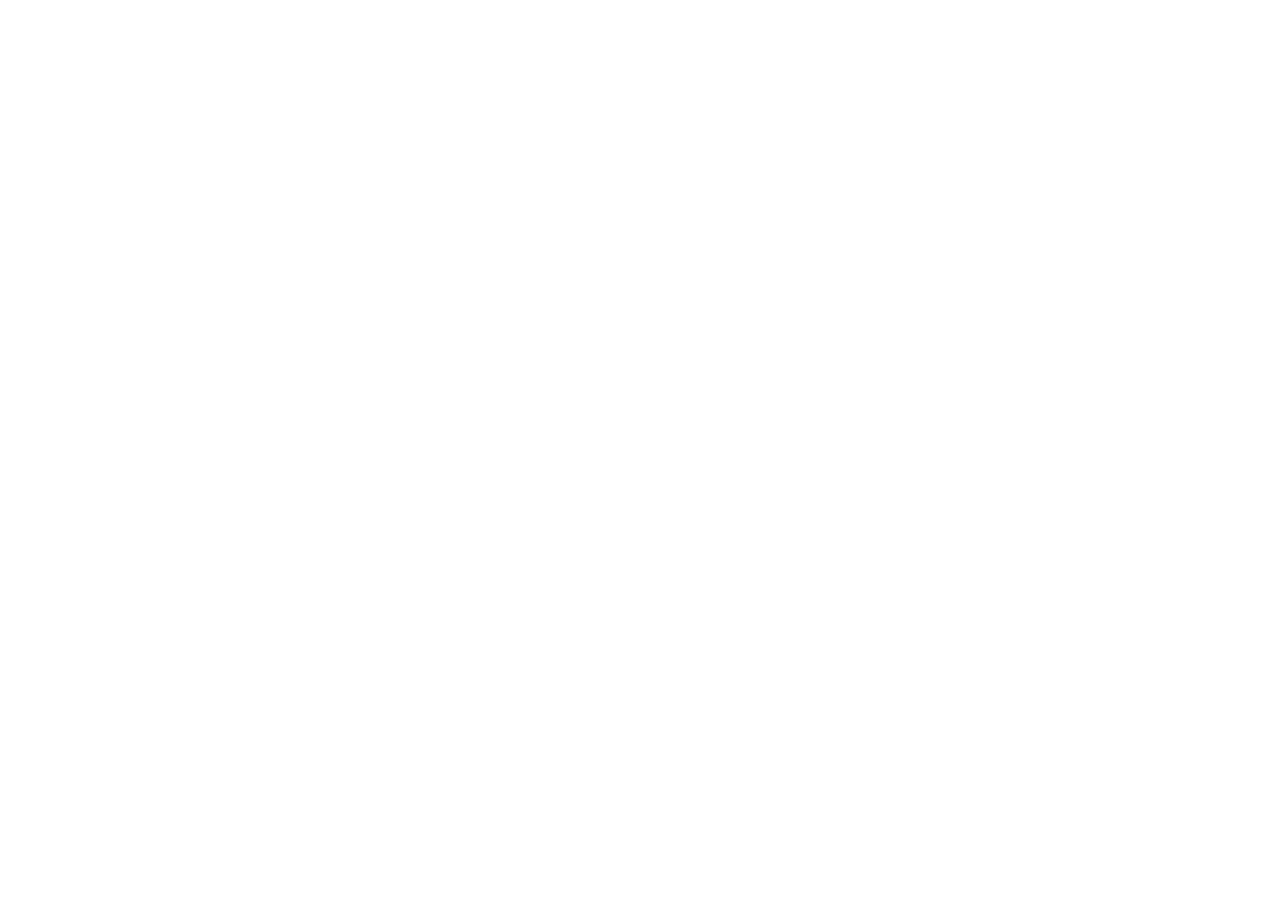
==== static/github.html @ 8316f360 "new pattern" ====
<!doctype HTML>
<html>
<script src="https://aframe.io/releases/1.0.0/aframe.min.js"></script>
<script src="https://raw.githack.com/jeromeetienne/AR.js/2.1.4/aframe/build/aframe-ar.js"></script>
<script src="../static/js/aframe-google-poly-component.min.js"></script>

<body style='margin : 0px; overflow: hidden;'>
	<a-scene embedded arjs google-poly="api_key:AIzaSyCz39baiiaQ6cT146JzAN91YbHVIyf0fz4">
		<a-marker id="memarker" type="pattern" url="../static/patterns/pattern-kanji_qr.patt" vidhandler>
			<a-google-poly src="bRsxCYNm-CU" scale="0.05 0.05 0.05" position="0 0.25 -1" rotation="90 0 0"></a-google-poly>
		</a-marker>
		<a-entity camera></a-entity>
	</a-scene>
</body>

</html>
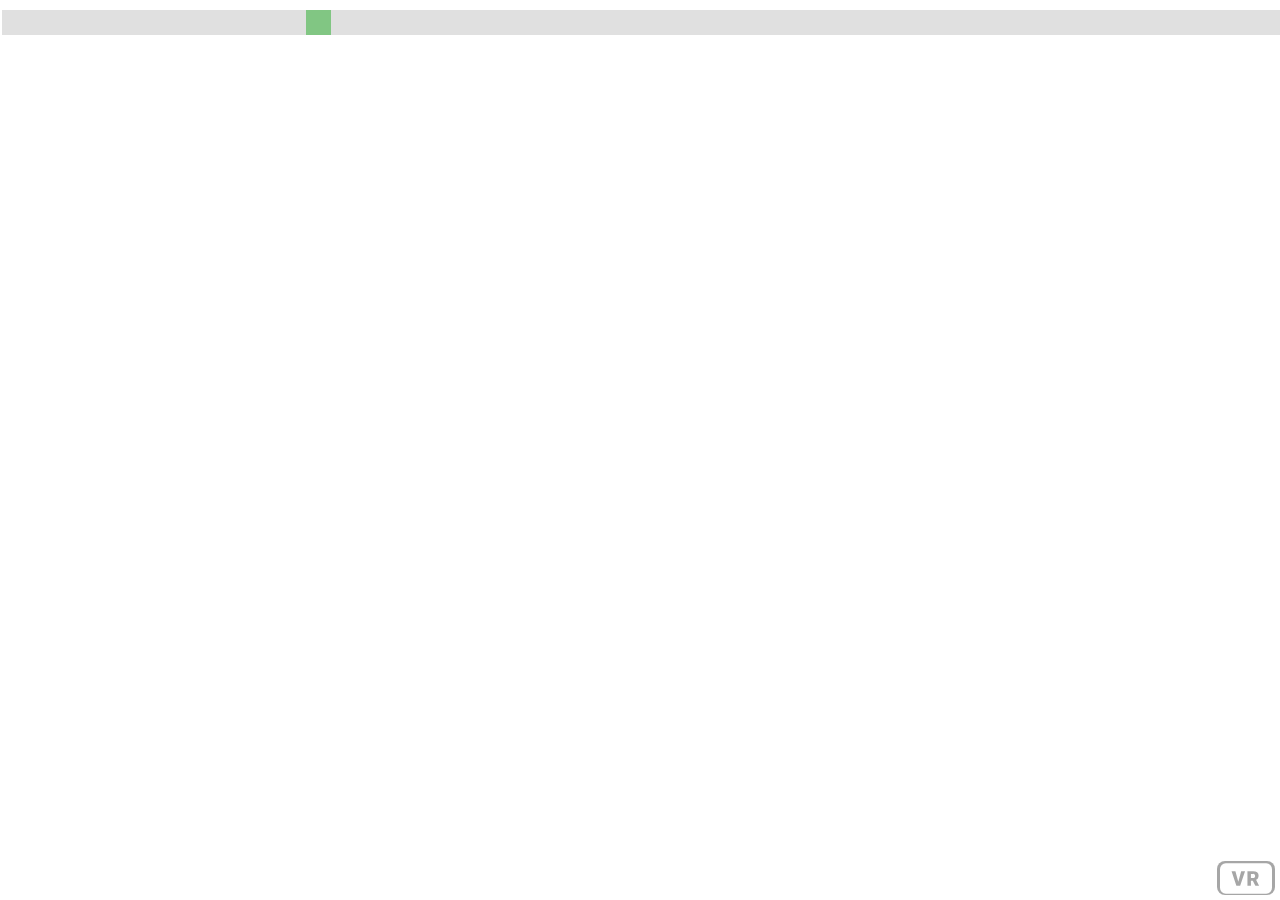
==== commit b225a093: "photogrammetry model v1" ====
--- a/static/github.html
+++ b/static/github.html
@@ -1,16 +1,26 @@
 <!doctype HTML>
 <html>
-<script src="https://aframe.io/releases/1.0.0/aframe.min.js"></script>
-<script src="https://raw.githack.com/jeromeetienne/AR.js/2.1.4/aframe/build/aframe-ar.js"></script>
+<script src="../static/js/aframe.min.js"></script>
+<script src="../static/js/aframe-ar.js"></script>
 <script src="../static/js/aframe-google-poly-component.min.js"></script>
 
+<link rel="stylesheet" href="../static/css/slider.css">
+<link rel="stylesheet" href="https://cdnjs.cloudflare.com/ajax/libs/font-awesome/4.7.0/css/font-awesome.min.css">
+
 <body style='margin : 0px; overflow: hidden;'>
+	<div class="slidecontainer">
+		<input type="range" min="1" max="100" value="25" class="slider" id="myRange">
+	</div>
+
 	<a-scene embedded arjs google-poly="api_key:AIzaSyCz39baiiaQ6cT146JzAN91YbHVIyf0fz4">
 		<a-marker id="memarker" type="pattern" url="../static/patterns/pattern-kanji_qr.patt" vidhandler>
-			<a-google-poly src="bRsxCYNm-CU" scale="0.05 0.05 0.05" position="0 0.25 -1" rotation="90 0 0"></a-google-poly>
+			<a-google-poly src="alZ--xBJAkk" scale="0.25 0.25 0.25" rotation="90 0 0" position="0 0 0" id="model"></a-google-poly>
 		</a-marker>
-		<a-entity camera></a-entity>
+		<a-entity camera>
+
+		</a-entity>
 	</a-scene>
 </body>
 
-</html>
+<script src="../static/js/slider.js"></script>
+</html>--- a/static/css/slider.css
+++ b/static/css/slider.css
@@ -0,0 +1,38 @@
+.slidecontainer {
+    width: 100%; /* Width of the outside container */
+}
+
+/* The slider itself */
+.slider {
+    -webkit-appearance: none;  /* Override default CSS styles */
+    appearance: none;
+    width: 100%; /* Full-width */
+    height: 25px; /* Specified height */
+    background: #d3d3d3; /* Grey background */
+    outline: none; /* Remove outline */
+    opacity: 0.7; /* Set transparency (for mouse-over effects on hover) */
+    -webkit-transition: .2s; /* 0.2 seconds transition on hover */
+    transition: opacity .2s;
+}
+
+/* Mouse-over effects */
+.slider:hover {
+    opacity: 1; /* Fully shown on mouse-over */
+}
+
+/* The slider handle (use -webkit- (Chrome, Opera, Safari, Edge) and -moz- (Firefox) to override default look) */
+.slider::-webkit-slider-thumb {
+    -webkit-appearance: none; /* Override default look */
+    appearance: none;
+    width: 25px; /* Set a specific slider handle width */
+    height: 25px; /* Slider handle height */
+    background: #4CAF50; /* Green background */
+    cursor: pointer; /* Cursor on hover */
+}
+
+.slider::-moz-range-thumb {
+    width: 25px; /* Set a specific slider handle width */
+    height: 25px; /* Slider handle height */
+    background: #4CAF50; /* Green background */
+    cursor: pointer; /* Cursor on hover */
+}